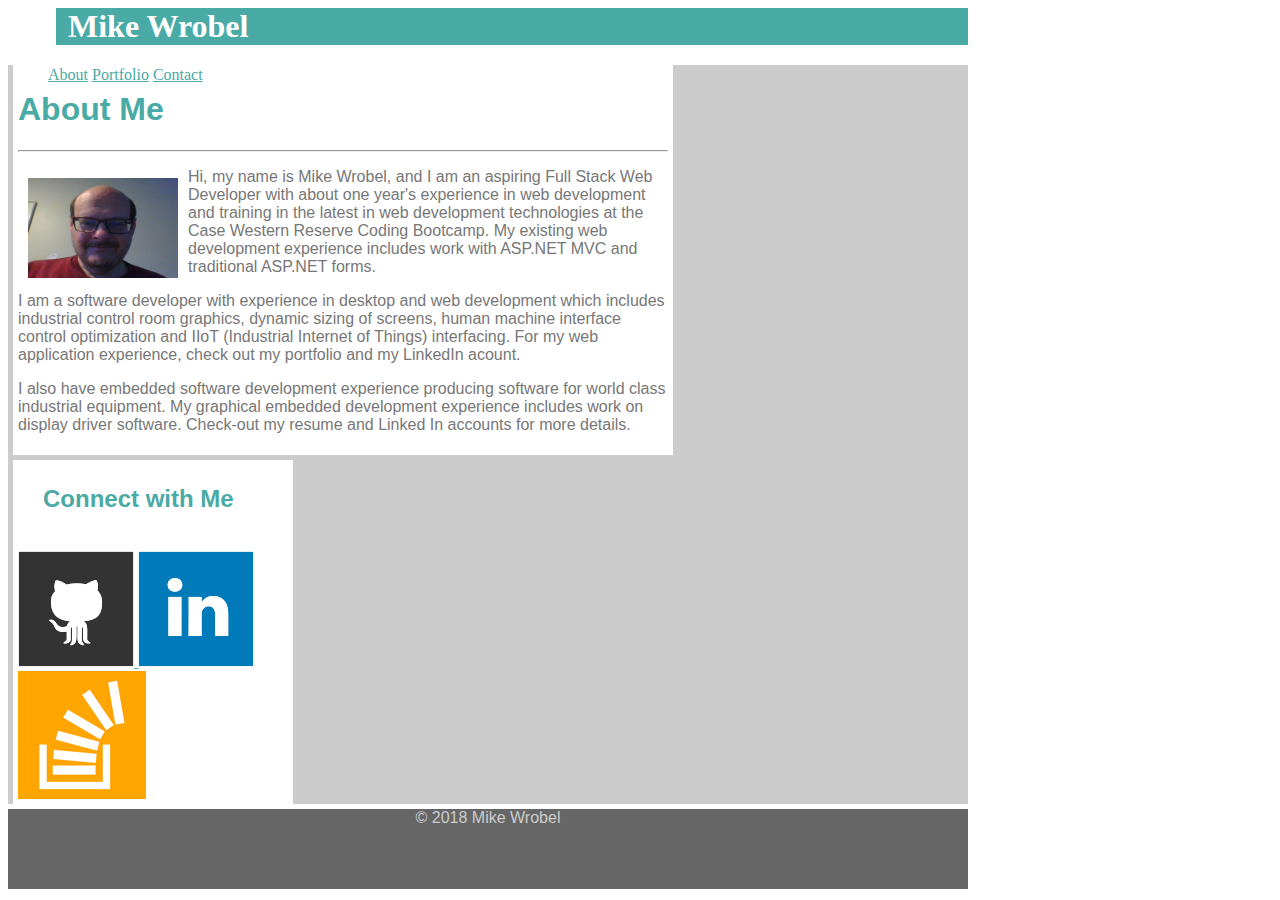
==== index.html @ dfda7a4f "Initial Version" ====
<DOCTYPE = <!DOCTYPE html>
<html>
<head>
    <meta charset="utf-8" />
    <meta http-equiv="X-UA-Compatible" content="IE=edge">
    <meta author="Mike Wrobel" description="About Me">
    <title>Hi There!</title>
    <meta name="viewport" content="width=device-width, initial-scale=1">
    <link rel="stylesheet" type="text/css" media="screen" href="assets/css/style.css" />
</head>
<body>
    <header>
        <hgroup>
        <div id="header-title">
            <h1>Mike Wrobel</h1>
        </div>
        <nav class="header-content">
            <ul>
                <li><a href="index.html">About</a></li>
                <li><a href="portfolio.html">Portfolio</a></li>
                <li><a href="contact.html">Contact</a></li>
            </ul>
        </nav>
        </hgroup>               
    </header>
    <main>
    
    <article id="Biography">
        <div class="main-title">
            <h1>About Me</h1>
        </div>
        <hr />
        <section class="main-content">        
            <!-- My image -->
            <img id="main-picture" src="assets/images/Mike Wrobel.jpg" alt="Mike Wrobel's picture.">
            <!-- first paragraph -->
            <p>Hi, my name is Mike Wrobel, and I am an aspiring Full Stack Web Developer with about one year's experience in web development and training in the latest in web development technologies at the Case Western Reserve Coding Bootcamp.  My existing web development experience includes work with ASP.NET MVC and traditional ASP.NET forms.</p>
            <!-- second paragraph -->
            <p>I am a software developer with experience in desktop and web development which includes industrial control room graphics, dynamic sizing of screens, human machine interface control optimization and IIoT (Industrial Internet of Things) interfacing.  For my web application experience, check out my portfolio and my LinkedIn acount.</p>
            <!-- third paragraph -->
            <p>I also have embedded software development experience producing software for world class industrial equipment.  My graphical embedded development experience includes work on display driver software. Check-out my resume and Linked In accounts for more details.</p>
        </section>
    </article>
    <aside class="Connect">
            <div class="main-title">
                <h2>Connect with Me</h2>
            </div>
            <br />
            <a class="contact-item item-github" href="https://github.com/MichaelWrobelPersonal">
                <img class="contact-icon" src="assets/images/github-128.png" alt="GitHub Account", title="GitHub">
            </a>
            <a class="contact-item item-linkedin" href="https://www.linkedin.com/in/michaelrwrobel">
                <img class="contact-icon" src="assets/images/linkedin-128.png" alt="LinkedIn Account", title="LinkedIn">
            </a>
            <a class="contact-item item-stackoverflow" href="https://stackoverflow.com/users/9179488/mike-wrobel">
                <img class="contact-icon" src="assets/images/stackoverflow-128.png" alt="StackOverlow Account", title="Stackoverflow">
            </a>

        <!-- Add links to linked in etc.. -->
    </aside>
    </main> 
    <footer>
        <div class="footer-content">&copy 2018 Mike Wrobel</div>
    </footer>
</body>
</html>
---- assets/css/style.css ----
li { display: inline; }
:link { color : #4aaaa5; }
:visited { color : #777777; }
h2 { text-indent: 25px; }
body { color: #777777; font-family: Arial, 'Helvetica Neue', Helvetica,  sans-serif; width:960px; }
header { background-color : #ffffff; font-family: Georgia, Times, 'Times New Roman',  serif; width:100%; height: 52px; }
#header-title { background-color: #4aaaa5; color: #ffffff; padding-left : 12px; padding-right : 12px; margin-left : 48px; }
main { background-color: #cccccc; border-color: #dddddd; /* height: 100%; */ }
#Biography { /* clear: both; */ background-color: #ffffff; border-color: #dddddd; /* float : left; */ width:650px; margin: 5px; padding: 5px;  }
#Portfolio { /* clear: both; */ background-color: #ffffff; border-color: #dddddd; /* float : left; */ width:650px; margin: 5px; padding: 5px; }
#Contact { /* clear: both; */ background-color: #ffffff; border-color: #dddddd; /* float : left; */ width:650px; margin: 5px; padding: 5px; }
.main-title { text-align: left; color: #4aaaa5; clear: both; }
#main-picture { width: 150px; height: 100px; margin: 10px; float: left; }
.main-content { text-align: left; }
#MyWordpressSite { margin-left: 50px; }
.Connect { position: inline; background-color : #ffffff; border-color: #dddddd; /* float: right; */  width:270px; margin: 5px; padding: 5px; }
/* .contact-icon { height:64px; width:64px; } */
#contact-message { max-width: 100%; min-height: 35%; vertical-align: text-top; }
#submit-button { background-color: #4aaaa5; color: #ffffff; font-size: 26px; min-height: 50px; min-width:120px; text-align: center; margin: 5px; }
#PPA_Batch-picture {height: 75%; width: 75%; }
footer { clear: both; background-color : #666666; color : #cccccc; /* width:100%; */ vertical-align: middle; text-align: center; min-height: 80px; padding: auto; }
.footer-content { vertical-align: middle; text-align: center; margin-top:auto; margin-bottom: auto }
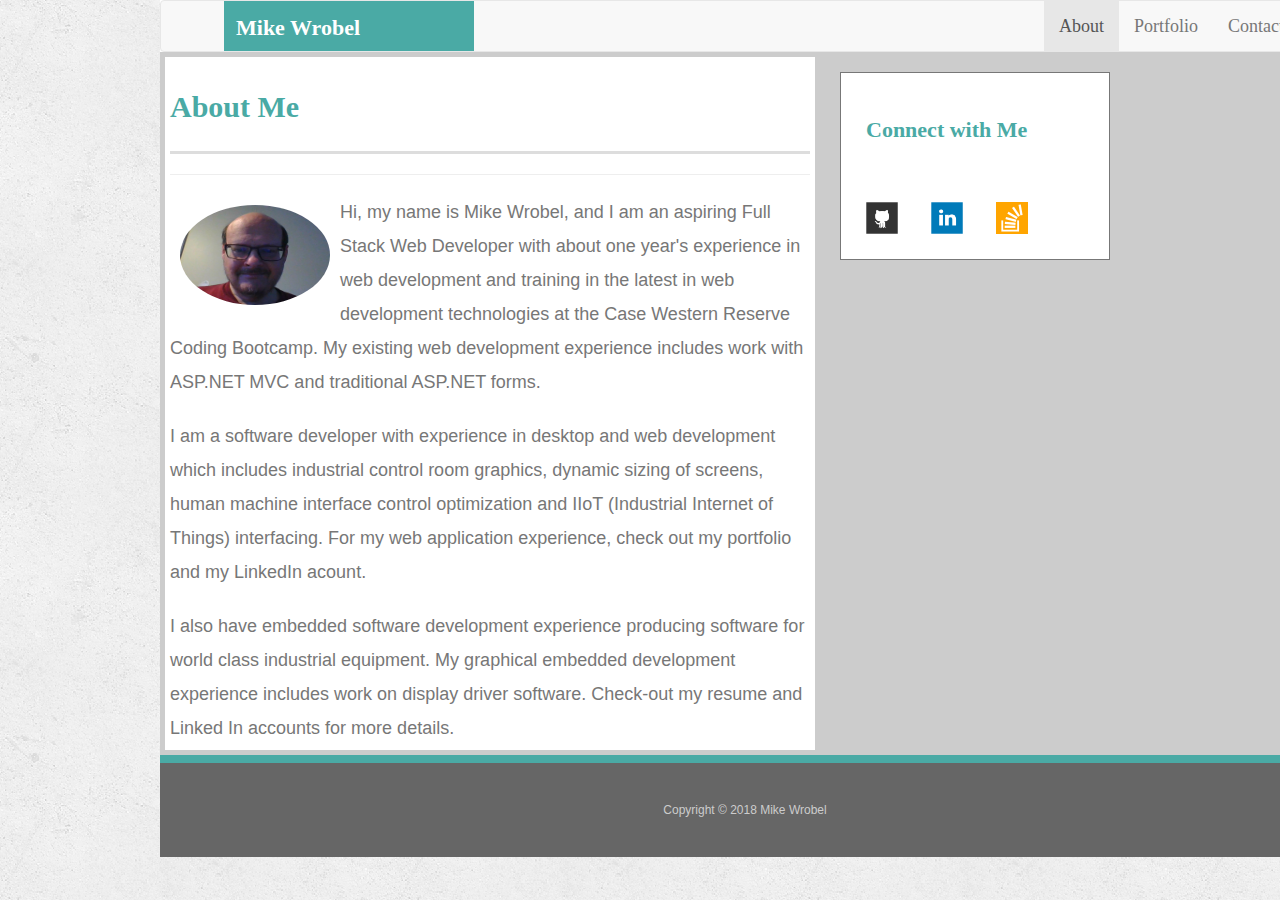
==== commit 0c8f36af: "Changed Styles based on HW 1 Solution" ====
--- a/index.html
+++ b/index.html
@@ -6,61 +6,73 @@
     <meta author="Mike Wrobel" description="About Me">
     <title>Hi There!</title>
     <meta name="viewport" content="width=device-width, initial-scale=1">
-    <link rel="stylesheet" type="text/css" media="screen" href="assets/css/style.css" />
+
+    <!-- Latest compiled and minified CSS -->
+    <link rel="stylesheet" href="https://maxcdn.bootstrapcdn.com/bootstrap/3.3.7/css/bootstrap.min.css">
+    <!-- jQuery library -->
+    <script src="https://ajax.googleapis.com/ajax/libs/jquery/3.3.1/jquery.min.js"></script>
+    <!-- Latest compiled JavaScript -->
+    <script src="https://maxcdn.bootstrapcdn.com/bootstrap/3.3.7/js/bootstrap.min.js"></script>
+
+   <link rel="stylesheet" type="text/css" media="screen" href="assets/css/style.css" />
 </head>
 <body>
-    <header>
-        <hgroup>
-        <div id="header-title">
-            <h1>Mike Wrobel</h1>
-        </div>
-        <nav class="header-content">
-            <ul>
-                <li><a href="index.html">About</a></li>
-                <li><a href="portfolio.html">Portfolio</a></li>
-                <li><a href="contact.html">Contact</a></li>
-            </ul>
-        </nav>
-        </hgroup>               
-    </header>
-    <main>
-    
-    <article id="Biography">
-        <div class="main-title">
-            <h1>About Me</h1>
-        </div>
-        <hr />
-        <section class="main-content">        
-            <!-- My image -->
-            <img id="main-picture" src="assets/images/Mike Wrobel.jpg" alt="Mike Wrobel's picture.">
-            <!-- first paragraph -->
-            <p>Hi, my name is Mike Wrobel, and I am an aspiring Full Stack Web Developer with about one year's experience in web development and training in the latest in web development technologies at the Case Western Reserve Coding Bootcamp.  My existing web development experience includes work with ASP.NET MVC and traditional ASP.NET forms.</p>
-            <!-- second paragraph -->
-            <p>I am a software developer with experience in desktop and web development which includes industrial control room graphics, dynamic sizing of screens, human machine interface control optimization and IIoT (Industrial Internet of Things) interfacing.  For my web application experience, check out my portfolio and my LinkedIn acount.</p>
-            <!-- third paragraph -->
-            <p>I also have embedded software development experience producing software for world class industrial equipment.  My graphical embedded development experience includes work on display driver software. Check-out my resume and Linked In accounts for more details.</p>
-        </section>
-    </article>
-    <aside class="Connect">
+    <div class=container>
+        <header class=row>
+            <nav class="navbar navbar-default">
+                <div class="container-fluid">
+                    <div id="header-title" class="navbar-header">
+                        <a class="navbar-brand header-title" href="index.html"><h6>Mike Wrobel</h6></a>
+                    </div>
+                    <ul class="nav navbar-nav navbar-right header-content">
+                        <li class=active><a href="index.html">About</a></li>
+                        <li><a href="portfolio.html">Portfolio</a></li>
+                        <li><a href="contact.html">Contact</a></li>
+                    </ul>
+                </div>
+            </nav>
+        </header>
+
+        <main class=row>
+        <article id="Biography" class="col-sm-8 col-md-8">
             <div class="main-title">
-                <h2>Connect with Me</h2>
+                <h1>About Me</h1>
             </div>
-            <br />
-            <a class="contact-item item-github" href="https://github.com/MichaelWrobelPersonal">
-                <img class="contact-icon" src="assets/images/github-128.png" alt="GitHub Account", title="GitHub">
-            </a>
-            <a class="contact-item item-linkedin" href="https://www.linkedin.com/in/michaelrwrobel">
-                <img class="contact-icon" src="assets/images/linkedin-128.png" alt="LinkedIn Account", title="LinkedIn">
-            </a>
-            <a class="contact-item item-stackoverflow" href="https://stackoverflow.com/users/9179488/mike-wrobel">
-                <img class="contact-icon" src="assets/images/stackoverflow-128.png" alt="StackOverlow Account", title="Stackoverflow">
-            </a>
-
-        <!-- Add links to linked in etc.. -->
-    </aside>
-    </main> 
-    <footer>
-        <div class="footer-content">&copy 2018 Mike Wrobel</div>
-    </footer>
+            <hr />
+            <section class="main-content">        
+                <!-- My image -->
+                <img id="main-picture" class="img-responsive img-circle" src="assets/images/Mike Wrobel.jpg" alt="Mike Wrobel's picture.">
+                <!-- first paragraph -->
+                <p>Hi, my name is Mike Wrobel, and I am an aspiring Full Stack Web Developer with about one year's experience in web development and training in the latest in web development technologies at the Case Western Reserve Coding Bootcamp.  My existing web development experience includes work with ASP.NET MVC and traditional ASP.NET forms.</p>
+                <!-- second paragraph -->
+                <p>I am a software developer with experience in desktop and web development which includes industrial control room graphics, dynamic sizing of screens, human machine interface control optimization and IIoT (Industrial Internet of Things) interfacing.  For my web application experience, check out my portfolio and my LinkedIn acount.</p>
+                <!-- third paragraph -->
+                <p>I also have embedded software development experience producing software for world class industrial equipment.  My graphical embedded development experience includes work on display driver software. Check-out my resume and Linked In accounts for more details.</p>
+            </section>
+        </article>
+        <aside class="Connect col-sm-4 col-md-4">
+                <div class="main-title">
+                    <h3>Connect with Me</h3>
+                </div>
+                <br />
+                <div class=row>
+                   <a class="contact-item item-github" href="https://github.com/MichaelWrobelPersonal">
+                        <img class="contact-icon col-sm-3" src="assets/images/github-128.png" alt="GitHub Account", title="GitHub">
+                    </a>
+                    <a class="contact-item item-linkedin" href="https://www.linkedin.com/in/michaelrwrobel">
+                        <img class="contact-icon col-sm-3" src="assets/images/linkedin-128.png" alt="LinkedIn Account", title="LinkedIn">
+                    </a>
+                    <a class="contact-item item-stackoverflow" href="https://stackoverflow.com/users/9179488/mike-wrobel">
+                        <img class="contact-icon col-sm-3" src="assets/images/stackoverflow-128.png" alt="StackOverlow Account", title="Stackoverflow">
+                    </a>
+                </div>
+        </aside>
+        </main> 
+        <footer class=row>
+            <div class="footer-content">
+                Copyright &copy 2018 Mike Wrobel
+            </div>
+        </footer>
+    </div>
 </body>
 </html>--- a/assets/css/style.css
+++ b/assets/css/style.css
@@ -1,22 +1,118 @@
+/* General */
+* {
+    box-sizing: border-box;
+} 
+body {
+        font-family: Arial, 'Helvetica Neue', Helvetica,  sans-serif;
+        font-size: 18px;
+        line-height: 34px;
+        color: #777777;    
+        background: url("../images/concrete_seamless.png");
+        width: 100%;
+        max-width: 960px;
+        margin: 0 auto;
+        clear: both;    
+}
+h1, h2, h3, p { margin-bottom: 20px; }
+p:last-child { margin-bottom: 0; }
+h1, h2, h3 { color: #4aaaa5;
+       font-family: Georgia, Times, "Times New Roman", serif;
+       font-weight: 700;
+}
+h1 {
+    padding-bottom: 20px;
+    font-size: 30px;
+    line-height: 49px;
+    border-bottom: 3px solid #dddddd;
+}
+h2, h3 { font-size: 22px; }
+h6 { font-size: 22px; font-weight: 700; color: #ffffff; text-align: center; line-height: 4px; }
+
+/* Header */
+header {
+    background-color : #ffffff;
+    font-family: Georgia, Times, 'Times New Roman',  serif; width:100%; height: 52px;
+}
+  
+#header-title {
+    /* float: left; */
+    width: 250px;
+    /* height: 90px; */
+    font-family: Georgia, Times, "Times New Roman", serif;
+    font-size: 30px;
+    font-weight: 700;
+    line-height: 90px;
+    background-color: #4aaaa5;
+    color: #ffffff;
+    text-align: center;
+    text-decoration: none;
+    padding-left : 12px;
+    padding-right : 12px;
+    margin-left : 48px;
+}
 li { display: inline; }
 :link { color : #4aaaa5; }
 :visited { color : #777777; }
-h2 { text-indent: 25px; }
-body { color: #777777; font-family: Arial, 'Helvetica Neue', Helvetica,  sans-serif; width:960px; }
-header { background-color : #ffffff; font-family: Georgia, Times, 'Times New Roman',  serif; width:100%; height: 52px; }
-#header-title { background-color: #4aaaa5; color: #ffffff; padding-left : 12px; padding-right : 12px; margin-left : 48px; }
+
+/* Main */
 main { background-color: #cccccc; border-color: #dddddd; /* height: 100%; */ }
+.main-title { text-align: left; color: #4aaaa5; clear: both; }
+#main-picture { width: 150px; height: 100px; margin: 10px; float: left; }
+.main-content { text-align: left; }
+
+/* Article */
 #Biography { /* clear: both; */ background-color: #ffffff; border-color: #dddddd; /* float : left; */ width:650px; margin: 5px; padding: 5px;  }
 #Portfolio { /* clear: both; */ background-color: #ffffff; border-color: #dddddd; /* float : left; */ width:650px; margin: 5px; padding: 5px; }
 #Contact { /* clear: both; */ background-color: #ffffff; border-color: #dddddd; /* float : left; */ width:650px; margin: 5px; padding: 5px; }
-.main-title { text-align: left; color: #4aaaa5; clear: both; }
-#main-picture { width: 150px; height: 100px; margin: 10px; float: left; }
-.main-content { text-align: left; }
+
+/* Portfolio */
+h2 { text-indent: 25px; }
 #MyWordpressSite { margin-left: 50px; }
-.Connect { position: inline; background-color : #ffffff; border-color: #dddddd; /* float: right; */  width:270px; margin: 5px; padding: 5px; }
-/* .contact-icon { height:64px; width:64px; } */
-#contact-message { max-width: 100%; min-height: 35%; vertical-align: text-top; }
-#submit-button { background-color: #4aaaa5; color: #ffffff; font-size: 26px; min-height: 50px; min-width:120px; text-align: center; margin: 5px; }
 #PPA_Batch-picture {height: 75%; width: 75%; }
-footer { clear: both; background-color : #666666; color : #cccccc; /* width:100%; */ vertical-align: middle; text-align: center; min-height: 80px; padding: auto; }
-.footer-content { vertical-align: middle; text-align: center; margin-top:auto; margin-bottom: auto }+
+/* Contact */
+#contact-name { display: block; width: 100%; }
+#contact-email {display: block; width: 100%;}
+#contact-message {
+    display: block;
+    line-height: 22px;
+    height: 200px;
+    width: 100%;
+}
+#submit-button {
+    background-color: #4aaaa5;
+    color: #ffffff;
+    font-size: 26px;
+    min-height: 50px;
+    max-width: 120px;
+    text-align: top;
+    margin: 5px;
+}
+
+
+/* Aside */
+.Connect {
+    background-color : #ffffff;
+    border-color: #dddddd;
+    /* float: right; */
+    max-width:270px;
+    margin: 20px;
+    padding: 25px;
+    border: 1px solid;
+}
+.contact-icon { max-height:64px; max-width:64px;
+                margin-top: 6px; margin-right: 3px;
+}
+
+
+/* Footer */
+footer {
+    padding: 30px 0;
+    clear: both;
+    font-size: 12px;
+    color: #fff;
+    color: #ccc;
+    text-align: center;
+    background: #666;
+    border-top: 8px solid #4aaaa5;
+}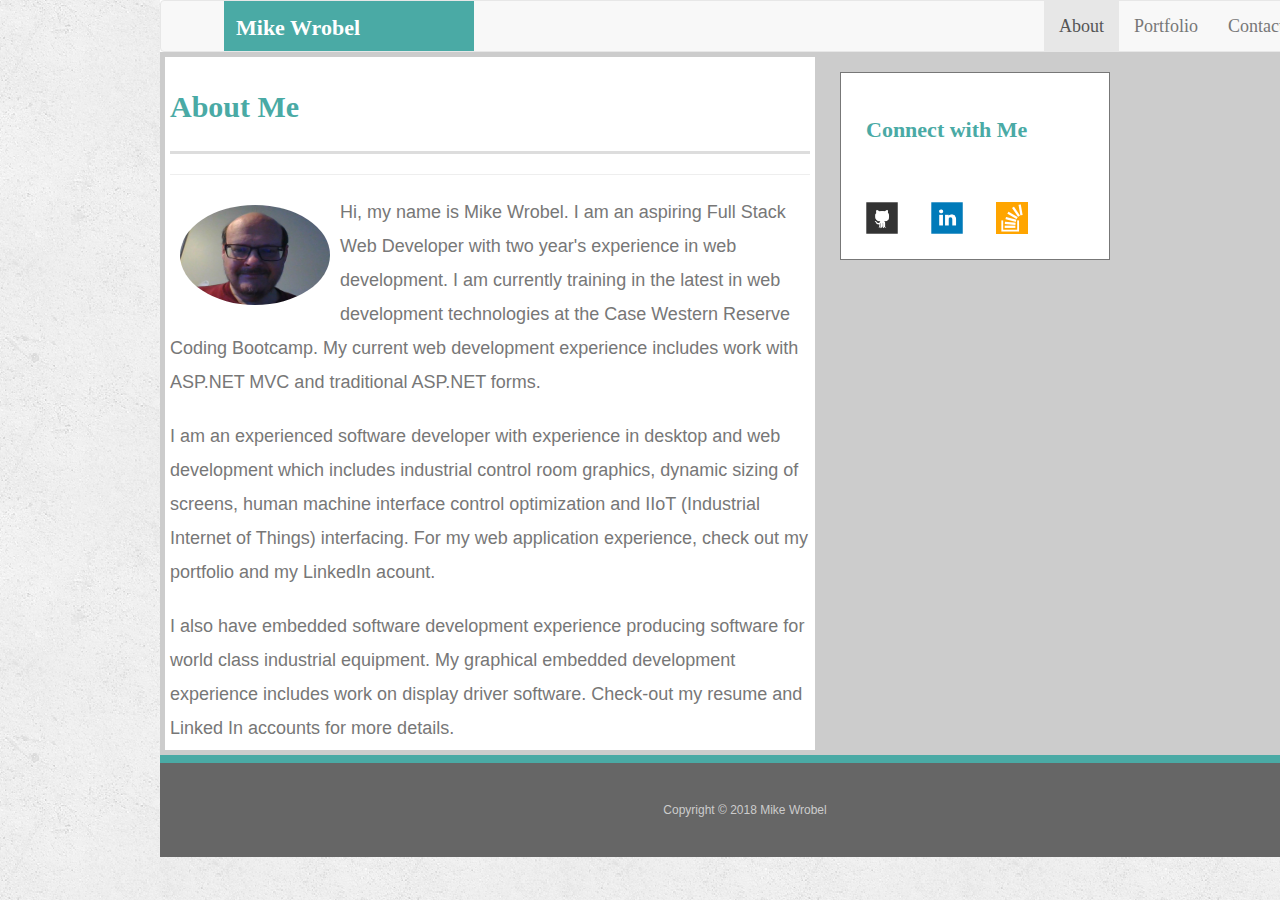
==== commit a0987df4: "Updated into and added some images" ====
--- a/index.html
+++ b/index.html
@@ -43,9 +43,9 @@
                 <!-- My image -->
                 <img id="main-picture" class="img-responsive img-circle" src="assets/images/Mike Wrobel.jpg" alt="Mike Wrobel's picture.">
                 <!-- first paragraph -->
-                <p>Hi, my name is Mike Wrobel, and I am an aspiring Full Stack Web Developer with about one year's experience in web development and training in the latest in web development technologies at the Case Western Reserve Coding Bootcamp.  My existing web development experience includes work with ASP.NET MVC and traditional ASP.NET forms.</p>
+                <p>Hi, my name is Mike Wrobel. I am an aspiring Full Stack Web Developer with two year's experience in web development.  I am currently training in the latest in web development technologies at the Case Western Reserve Coding Bootcamp.  My current web development experience includes work with ASP.NET MVC and traditional ASP.NET forms.</p>
                 <!-- second paragraph -->
-                <p>I am a software developer with experience in desktop and web development which includes industrial control room graphics, dynamic sizing of screens, human machine interface control optimization and IIoT (Industrial Internet of Things) interfacing.  For my web application experience, check out my portfolio and my LinkedIn acount.</p>
+                <p>I am an experienced software developer with experience in desktop and web development which includes industrial control room graphics, dynamic sizing of screens, human machine interface control optimization and IIoT (Industrial Internet of Things) interfacing.  For my web application experience, check out my portfolio and my LinkedIn acount.</p>
                 <!-- third paragraph -->
                 <p>I also have embedded software development experience producing software for world class industrial equipment.  My graphical embedded development experience includes work on display driver software. Check-out my resume and Linked In accounts for more details.</p>
             </section>
--- a/assets/css/style.css
+++ b/assets/css/style.css
@@ -66,9 +66,28 @@
 #Contact { /* clear: both; */ background-color: #ffffff; border-color: #dddddd; /* float : left; */ width:650px; margin: 5px; padding: 5px; }
 
 /* Portfolio */
-h2 { text-indent: 25px; }
-#MyWordpressSite { margin-left: 50px; }
-#PPA_Batch-picture {height: 75%; width: 75%; }
+#PPA_Batch-picture {height: 50%; width: 50%; }
+.personal {
+    position: relative;
+    width: 500px;
+    margin: 20px 0 25px;
+    overflow: auto;
+}
+.work {
+    position: relative;
+    width: 500px;
+    margin: 20px 0 25px;
+    overflow: auto;
+}
+.work:nth-child(even) {
+    margin-right: 40px;
+}
+.work .personal {
+    width: 100%;
+    border: 0 none;
+    opacity: 0.8;
+}
+
 
 /* Contact */
 #contact-name { display: block; width: 100%; }
@@ -110,8 +129,8 @@
     padding: 30px 0;
     clear: both;
     font-size: 12px;
-    color: #fff;
-    color: #ccc;
+    color: #ffffff;
+    color: #cccccc;
     text-align: center;
     background: #666;
     border-top: 8px solid #4aaaa5;
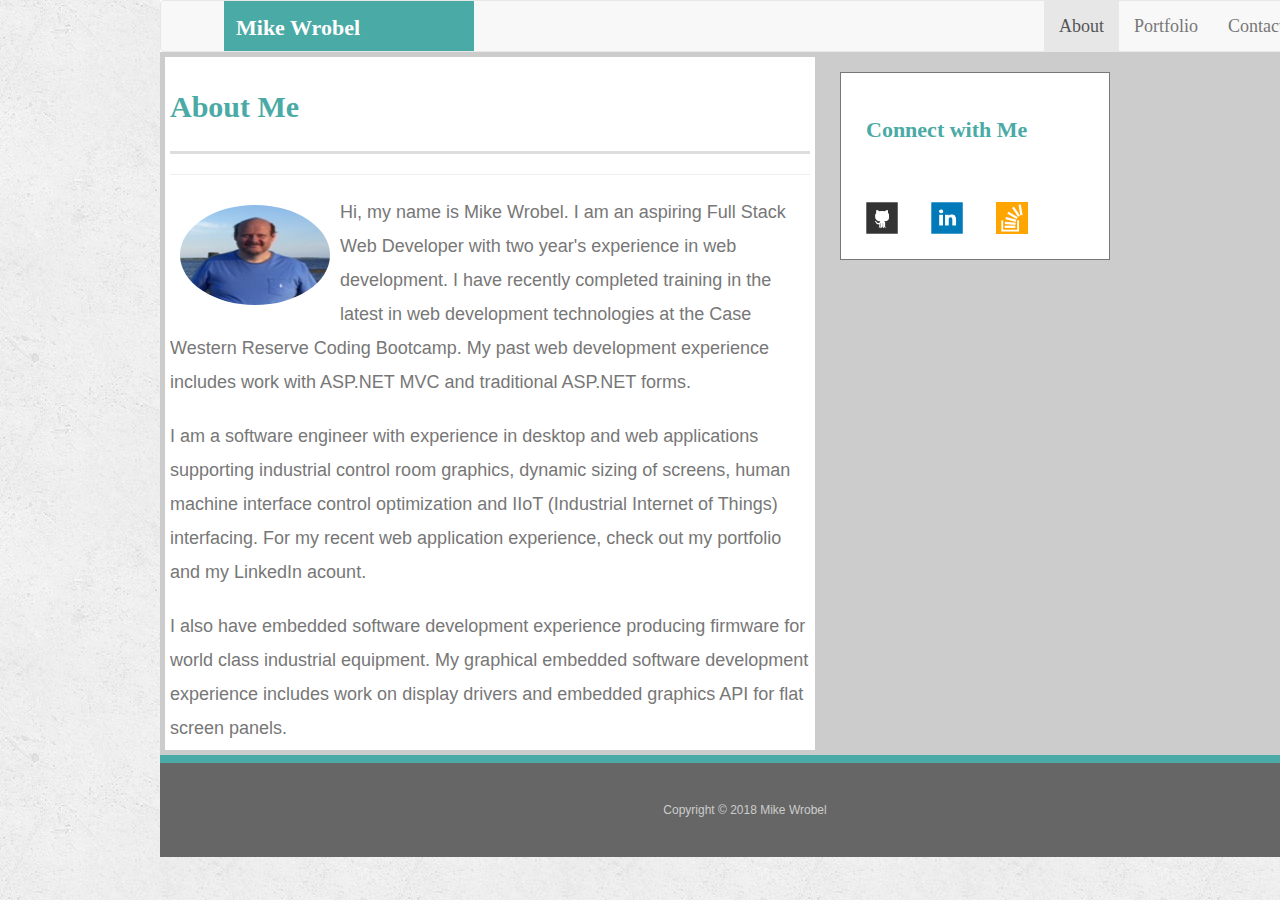
==== commit ad90e534: "Updated to pull-in same changes as Responsive Portfolio" ====
--- a/index.html
+++ b/index.html
@@ -41,14 +41,14 @@
             <hr />
             <section class="main-content">        
                 <!-- My image -->
-                <img id="main-picture" class="img-responsive img-circle" src="assets/images/Mike Wrobel.jpg" alt="Mike Wrobel's picture.">
-                <!-- first paragraph -->
-                <p>Hi, my name is Mike Wrobel. I am an aspiring Full Stack Web Developer with two year's experience in web development.  I am currently training in the latest in web development technologies at the Case Western Reserve Coding Bootcamp.  My current web development experience includes work with ASP.NET MVC and traditional ASP.NET forms.</p>
-                <!-- second paragraph -->
-                <p>I am an experienced software developer with experience in desktop and web development which includes industrial control room graphics, dynamic sizing of screens, human machine interface control optimization and IIoT (Industrial Internet of Things) interfacing.  For my web application experience, check out my portfolio and my LinkedIn acount.</p>
+                <img id="main-picture" class="img-responsive img-circle" src="assets/images/Mike_Wrobel.png" alt="Mike Wrobel's picture.">
+               <!-- first paragraph -->
+               <p>Hi, my name is Mike Wrobel.  I am an aspiring Full Stack Web Developer with two year's experience in web development.  I have recently completed training in the latest in web development technologies at the Case Western Reserve Coding Bootcamp.  My past web development experience includes work with ASP.NET MVC and traditional ASP.NET forms.</p>
+               <!-- second paragraph -->
+               <p>I am a software engineer with experience in desktop and web applications supporting industrial control room graphics, dynamic sizing of screens, human machine interface control optimization and IIoT (Industrial Internet of Things) interfacing.  For my recent web application experience, check out my portfolio and my LinkedIn acount.</p>
                 <!-- third paragraph -->
-                <p>I also have embedded software development experience producing software for world class industrial equipment.  My graphical embedded development experience includes work on display driver software. Check-out my resume and Linked In accounts for more details.</p>
-            </section>
+                <p>I also have embedded software development experience producing firmware for world class industrial equipment.  My graphical embedded software development experience includes work on display drivers and embedded graphics API for flat screen panels.</p>
+                </section>
         </article>
         <aside class="Connect col-sm-4 col-md-4">
                 <div class="main-title">
--- a/assets/css/style.css
+++ b/assets/css/style.css
@@ -66,7 +66,31 @@
 #Contact { /* clear: both; */ background-color: #ffffff; border-color: #dddddd; /* float : left; */ width:650px; margin: 5px; padding: 5px; }
 
 /* Portfolio */
+
+#MyWordPressSite-picture {height: 33%; width: 20%; vertical-align: top; }
+#SubArcCellWelder-picture {height: 75%; width: 33%;}
+#PGC5000-picture {height: 50%; width: 25%; }
 #PPA_Batch-picture {height: 50%; width: 50%; }
+#OlympicMan-picture {height: 33%; width: 20%; vertical-align: top; }
+#Crystals-picture { height: 33%; width: 20%; vertical-align: top; }
+#Trivia-picture { height: 33%; width: 20%; vertical-align: top; }
+#GIFTastic-picture { height: 33%; width: 20%; vertical-align: top; }
+#Spy-vs-Spy-RPS-picture { height: 33%; width: 20%; vertical-align: top; }
+#Chefs-picture { height: 33%; width: 20%; vertical-align: top; }
+#Liri-picture { height: 33%; width: 20%; vertical-align: top; }
+#Retro-Olympicman-picture { height: 33%; width: 20%; vertical-align: top; }
+#Big-Amazon-picture { height: 33%; width: 20%; vertical-align: top; }
+#Friend-Finder-picture { height: 33%; width: 20%; vertical-align: top; }
+#Movies-picture  { height: 33%; width: 20%; vertical-align: top; }
+#Burgers-picture  { height: 33%; width: 20%; vertical-align: top; }
+#Hamburgers-picture  { height: 33%; width: 20%; vertical-align: top; }
+#Newsweb-picture { height: 33%; width: 20%; vertical-align: top; }
+#Memory-picture { height: 33%; width: 20%; vertical-align: top; }
+#EMC-picture { height: 33%; width: 20%; vertical-align: top; }
+
+
+
+
 .personal {
     position: relative;
     width: 500px;
